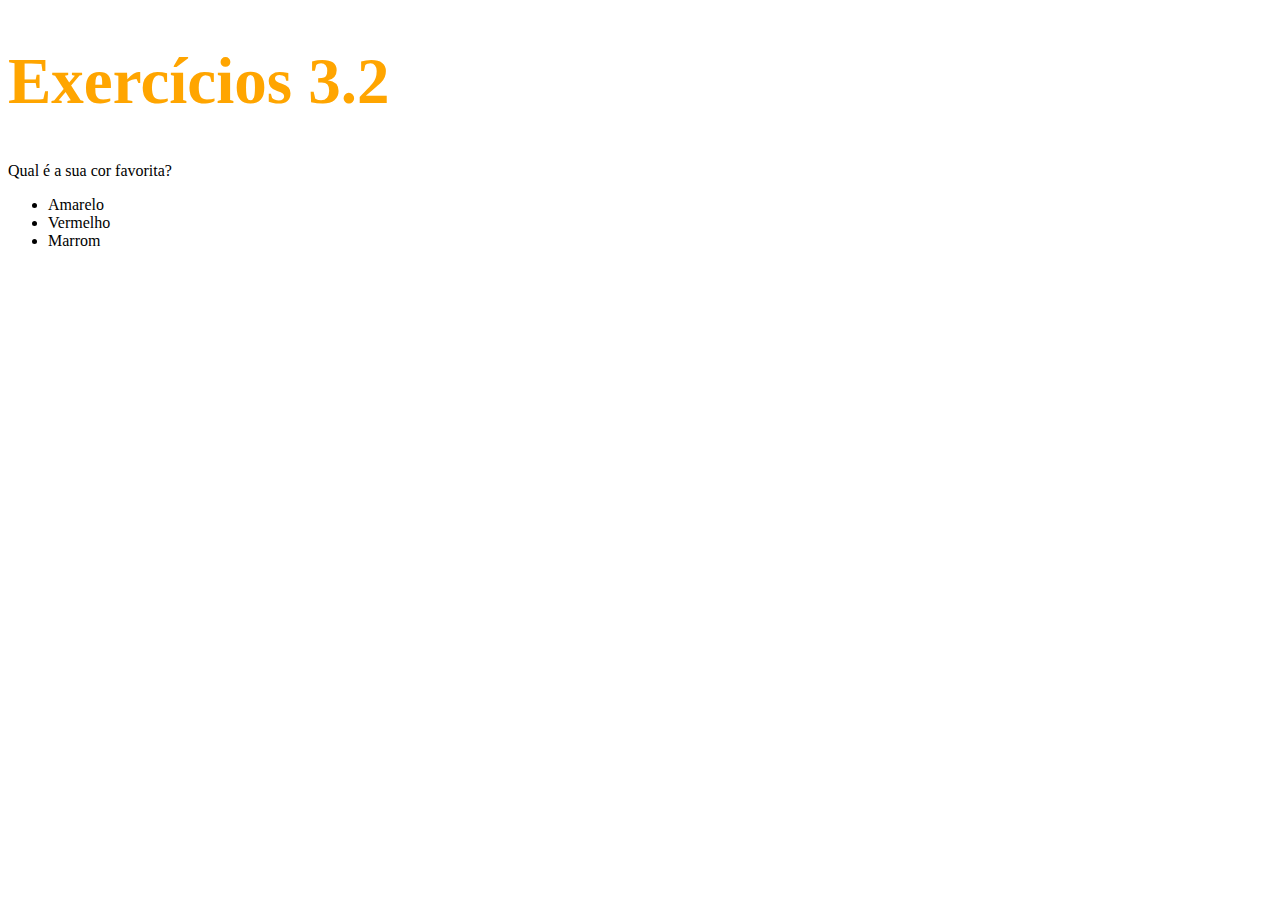
==== fundamentos/bloco-03-introducao-a-html-e-css/dia-2-html-css-primeiros-passos-em-css/index.html @ 6bf5ebb8 "Cor do texto modificada para laranja." ====
<!DOCTYPE html>
<html lang="pt-br">
  <head>
    <meta charset="UTF-8">
    <title>HTML</title>
    <style>
        h1 {
            font-size: 65px;
            color: orange;
        }
    </style>
  </head>
  <body>
    <h1>Exercícios 3.2</h1>
    <p>Qual é a sua cor favorita?</p>
    <ul>
      <li>Amarelo</li>
      <li>Vermelho</li>
      <li>Marrom</li>
    </ul>
  </body>
</html>
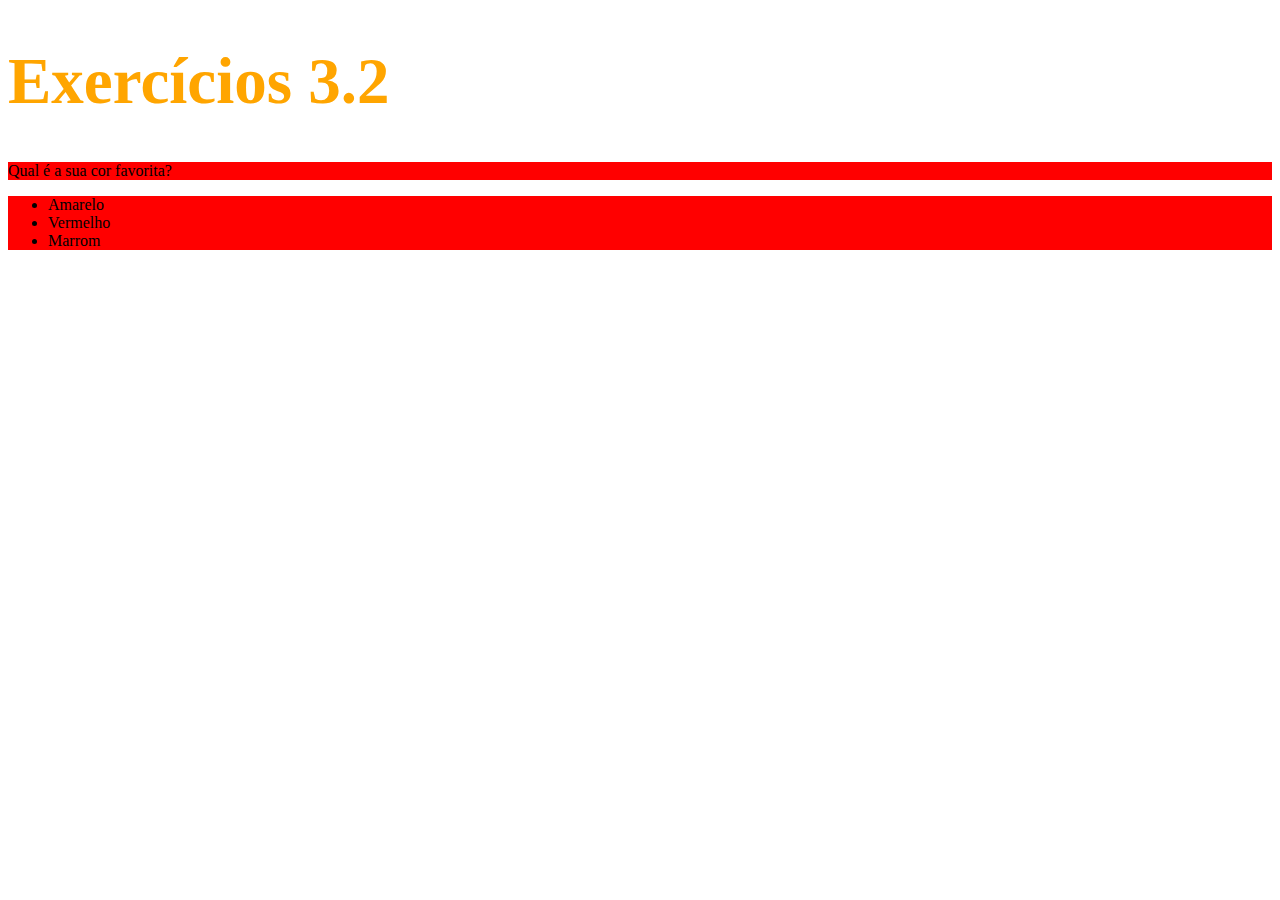
==== commit d1b4f2ae: "Classe favorite criada para p e ul. Cor de fundo modificada para vermelho." ====
--- a/fundamentos/bloco-03-introducao-a-html-e-css/dia-2-html-css-primeiros-passos-em-css/index.html
+++ b/fundamentos/bloco-03-introducao-a-html-e-css/dia-2-html-css-primeiros-passos-em-css/index.html
@@ -8,12 +8,18 @@
             font-size: 65px;
             color: orange;
         }
+        ul {
+            background-color: green;
+        }
+        .favorite {
+            background-color: red;
+        }
     </style>
   </head>
   <body>
     <h1>Exercícios 3.2</h1>
-    <p>Qual é a sua cor favorita?</p>
-    <ul>
+    <p class="favorite">Qual é a sua cor favorita?</p>
+    <ul class="favorite">
       <li>Amarelo</li>
       <li>Vermelho</li>
       <li>Marrom</li>
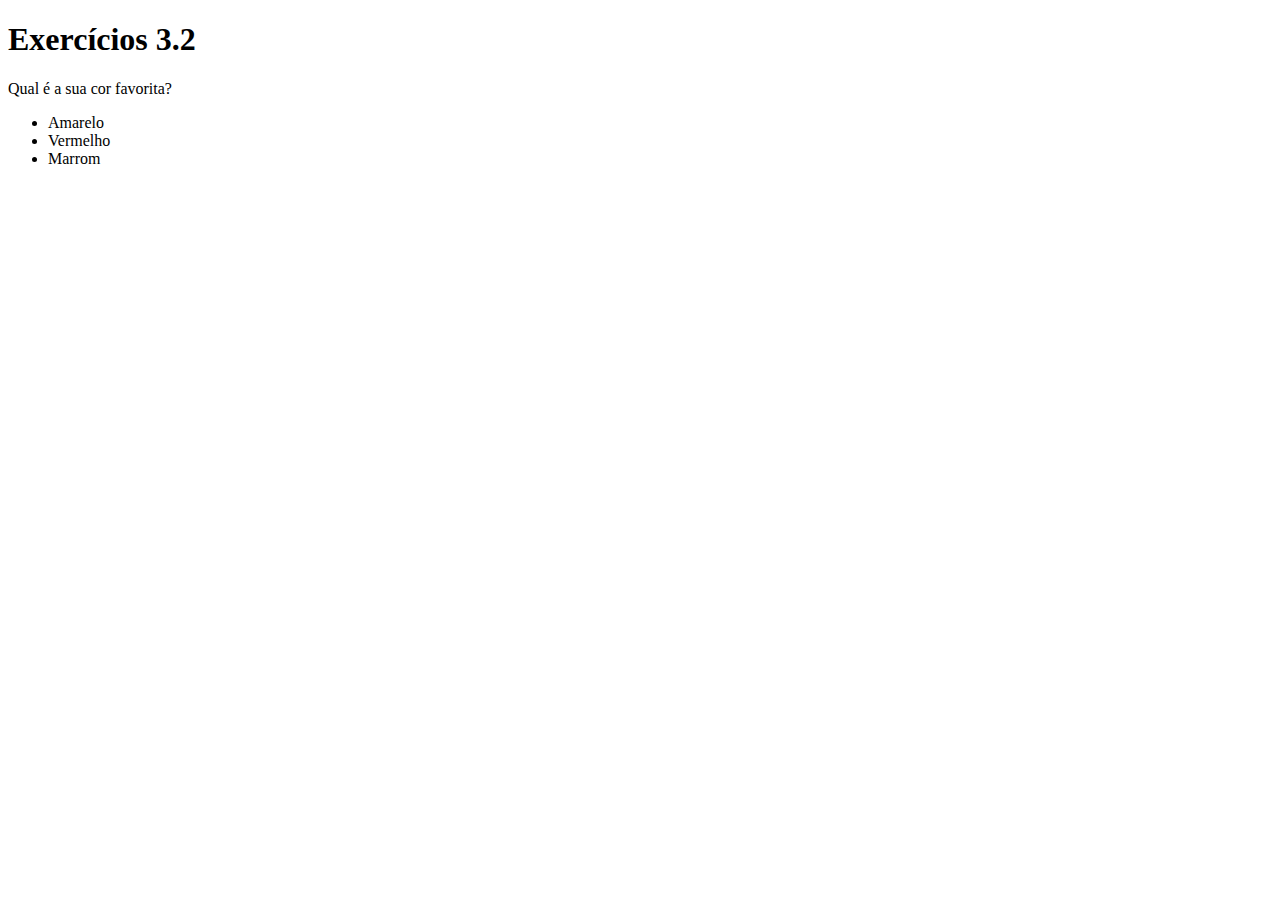
==== commit 89921475: "Estado do arquivo resetado para Exercícios parte 2." ====
--- a/fundamentos/bloco-03-introducao-a-html-e-css/dia-2-html-css-primeiros-passos-em-css/index.html
+++ b/fundamentos/bloco-03-introducao-a-html-e-css/dia-2-html-css-primeiros-passos-em-css/index.html
@@ -3,23 +3,12 @@
   <head>
     <meta charset="UTF-8">
     <title>HTML</title>
-    <style>
-        h1 {
-            font-size: 65px;
-            color: orange;
-        }
-        ul {
-            background-color: green;
-        }
-        .favorite {
-            background-color: red;
-        }
-    </style>
+    <style></style>
   </head>
   <body>
     <h1>Exercícios 3.2</h1>
-    <p class="favorite">Qual é a sua cor favorita?</p>
-    <ul class="favorite">
+    <p>Qual é a sua cor favorita?</p>
+    <ul>
       <li>Amarelo</li>
       <li>Vermelho</li>
       <li>Marrom</li>
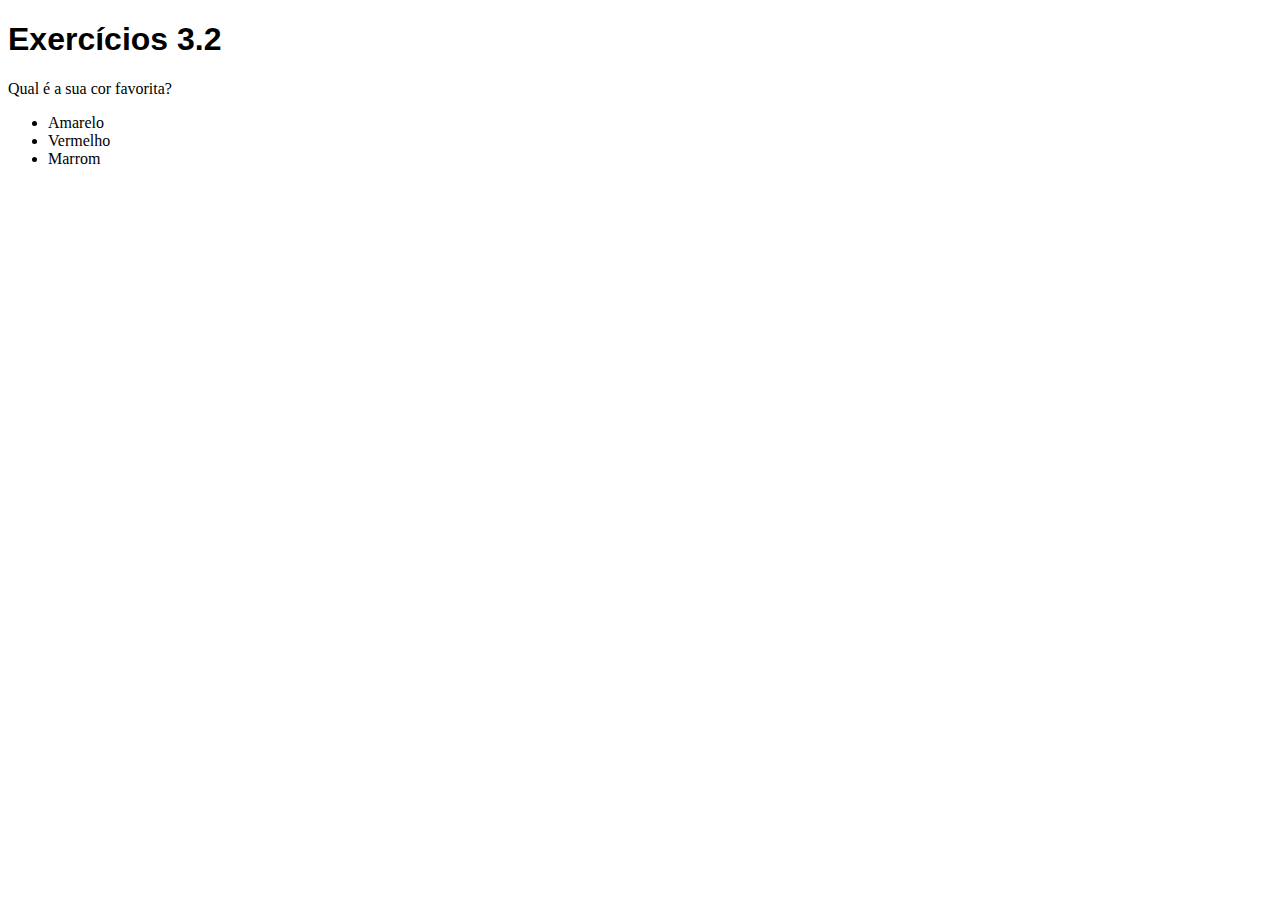
==== commit 7a39adf3: "Font-family de h1 modificada para sans-serif." ====
--- a/fundamentos/bloco-03-introducao-a-html-e-css/dia-2-html-css-primeiros-passos-em-css/index.html
+++ b/fundamentos/bloco-03-introducao-a-html-e-css/dia-2-html-css-primeiros-passos-em-css/index.html
@@ -3,7 +3,11 @@
   <head>
     <meta charset="UTF-8">
     <title>HTML</title>
-    <style></style>
+    <style>
+        h1{
+            font-family: sans-serif;
+        }
+    </style>
   </head>
   <body>
     <h1>Exercícios 3.2</h1>
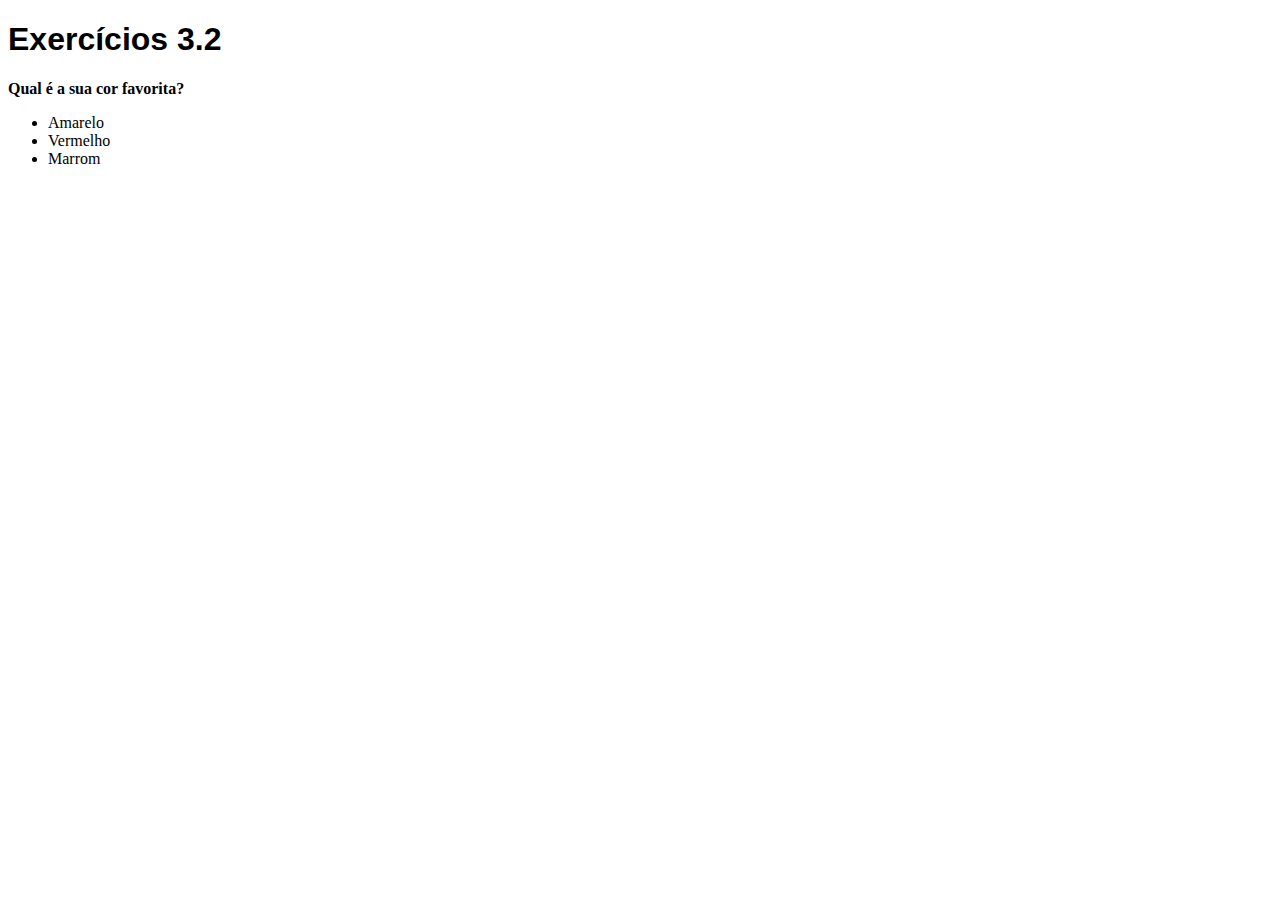
==== commit 11e1867e: "Font-size do body modificado para 16px." ====
--- a/fundamentos/bloco-03-introducao-a-html-e-css/dia-2-html-css-primeiros-passos-em-css/index.html
+++ b/fundamentos/bloco-03-introducao-a-html-e-css/dia-2-html-css-primeiros-passos-em-css/index.html
@@ -6,6 +6,12 @@
     <style>
         h1{
             font-family: sans-serif;
+        }
+        p{
+            font-weight: 600;
+        }
+        body {
+            font-size: 16px;
         }
     </style>
   </head>
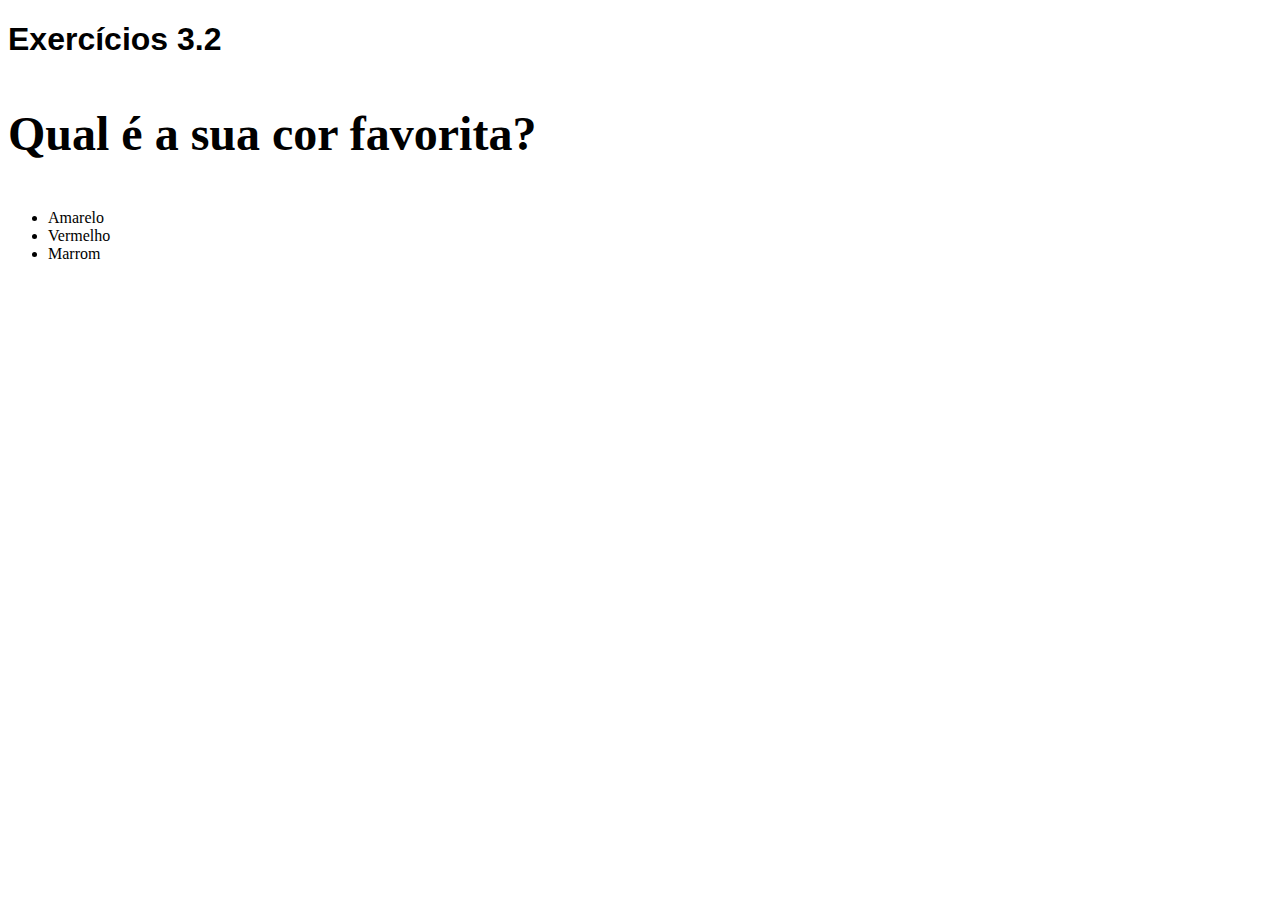
==== commit 2c8c2dd5: "Font-size do parágrafo modificado para o triplo do padrão do body (ordem de comandos do body e do p " ====
--- a/fundamentos/bloco-03-introducao-a-html-e-css/dia-2-html-css-primeiros-passos-em-css/index.html
+++ b/fundamentos/bloco-03-introducao-a-html-e-css/dia-2-html-css-primeiros-passos-em-css/index.html
@@ -7,11 +7,12 @@
         h1{
             font-family: sans-serif;
         }
+        body {
+            font-size: 16px;
+        }
         p{
             font-weight: 600;
-        }
-        body {
-            font-size: 16px;
+            font-size: 3em;
         }
     </style>
   </head>
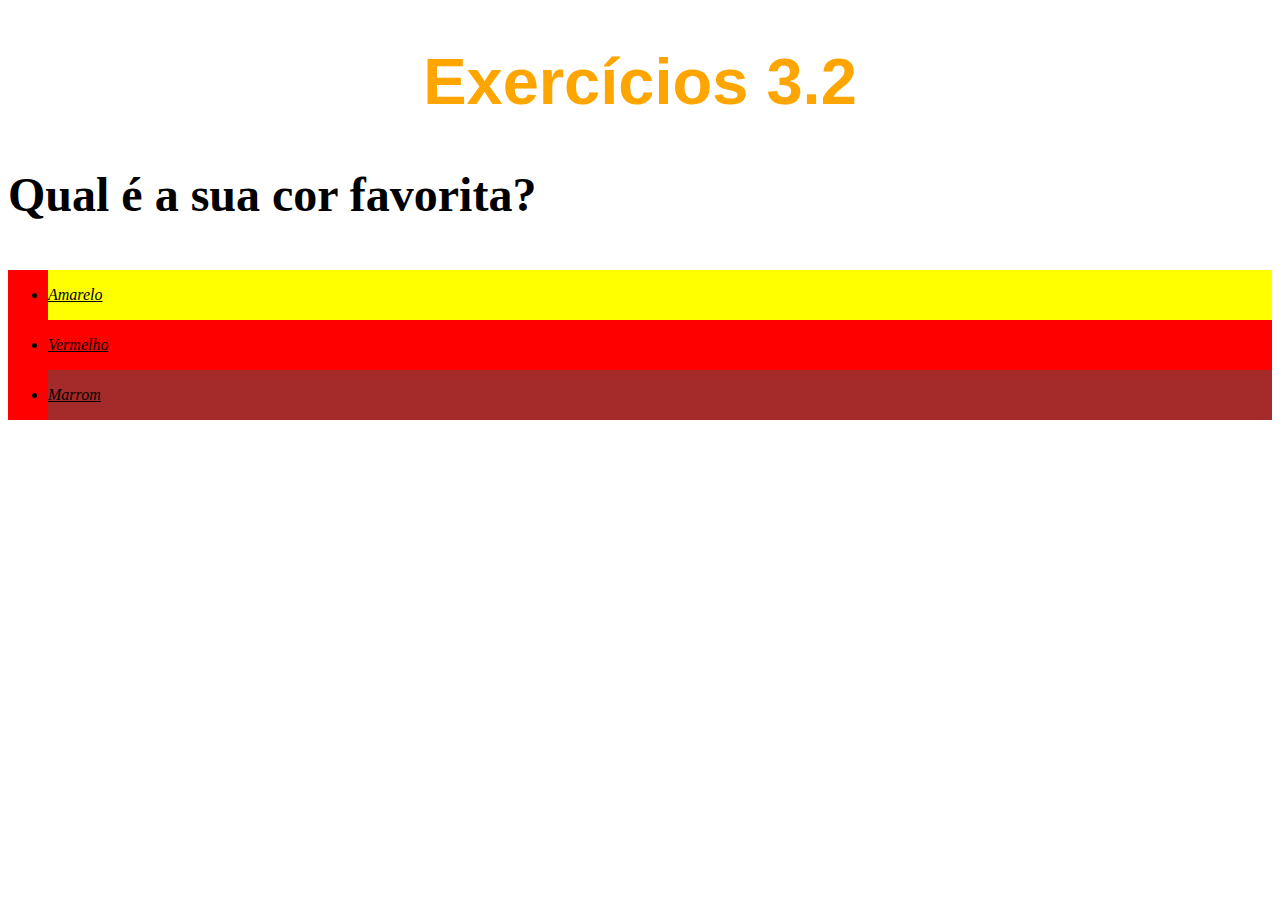
==== commit baf4997c: "Todo o CSS das partes anteriores do exercício foram transferidas para o arquivo style.css." ====
--- a/fundamentos/bloco-03-introducao-a-html-e-css/dia-2-html-css-primeiros-passos-em-css/index.html
+++ b/fundamentos/bloco-03-introducao-a-html-e-css/dia-2-html-css-primeiros-passos-em-css/index.html
@@ -3,26 +3,15 @@
   <head>
     <meta charset="UTF-8">
     <title>HTML</title>
-    <style>
-        h1{
-            font-family: sans-serif;
-        }
-        body {
-            font-size: 16px;
-        }
-        p{
-            font-weight: 600;
-            font-size: 3em;
-        }
-    </style>
+    <link rel="stylesheet" type="text/css" href="style.css">
   </head>
   <body>
     <h1>Exercícios 3.2</h1>
     <p>Qual é a sua cor favorita?</p>
-    <ul>
-      <li>Amarelo</li>
-      <li>Vermelho</li>
-      <li>Marrom</li>
+    <ul class="favorite">
+      <li id="yellow">Amarelo</li>
+      <li id="red">Vermelho</li>
+      <li id="brown">Marrom</li>
     </ul>
   </body>
 </html>--- a/fundamentos/bloco-03-introducao-a-html-e-css/dia-2-html-css-primeiros-passos-em-css/style.css
+++ b/fundamentos/bloco-03-introducao-a-html-e-css/dia-2-html-css-primeiros-passos-em-css/style.css
@@ -0,0 +1,33 @@
+body {
+    font-size: 16px;
+}
+h1 {
+    font-size: 65px;
+    color: orange;
+    font-family: sans-serif;
+    text-align: center;
+}
+ul {
+    background-color: green;
+    line-height: 50px;
+    text-decoration: underline;
+    font-style: italic;
+}
+.favorite {
+    background-color: red;
+}
+
+p{
+    font-weight: 600;
+    font-size: 3em;
+}
+
+#brown {
+    background-color: brown;
+}
+#red {
+    background-color: red;
+}
+#yellow {
+    background-color: yellow;
+}